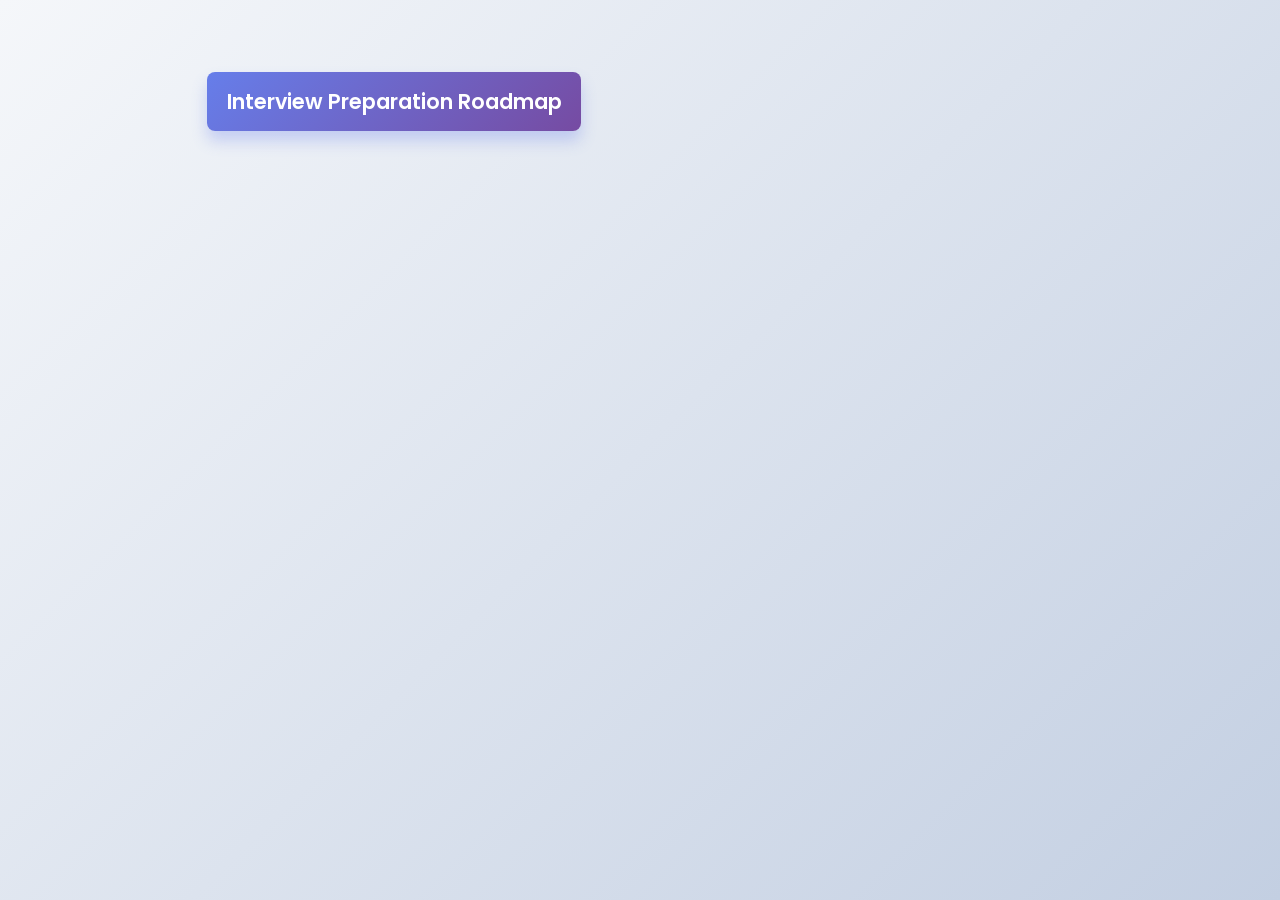
==== index.html @ 032684d0 "Update index.html" ====
<!DOCTYPE html>
<html lang="en">
<head>
  <meta charset="UTF-8" />
  <meta name="viewport" content="width=device-width, initial-scale=1.0" />
  <title>Interview Preparation Mind Map</title>
  <link rel="stylesheet" href="css/styles.css" />
</head>
<body>
  <div class="mindmap">
    <div class="node root" onclick="toggleNode(this)">
      <span class="node-content">Interview Preparation Roadmap</span>
      <div class="children">
        <!-- Java Section -->
        <div class="node" onclick="toggleNode(this)">
          <span class="node-content">Java</span>
          <div class="children">
            <div class="node" onclick="toggleNode(this)">
              <span class="node-content">Basics</span>
              <div class="children">
                <div class="node">
                  <span class="node-content"><a href="https://www.udemy.com/course/java-se-programming/" target="_blank" rel="noopener noreferrer">Java SE Programming (Paid)</a></span>
                </div>
                <div class="node">
                  <span class="node-content"><a href="https://www.w3schools.com/java/default.asp" target="_blank" rel="noopener noreferrer">W3Schools Java Tutorial</a></span>
                </div>
                <div class="node">
                  <span class="node-content"><a href="https://www.javatpoint.com/java-tutorial" target="_blank" rel="noopener noreferrer">Javatpoint Java Tutorial</a></span>
                </div>
                <div class="node">
                  <span class="node-content"><a href="https://github.com/in28minutes/JavaInterviewQuestionsAndAnswers/blob/master/JavaInterviewQuestions-UdemyCourse.pdf" target="_blank" rel="noopener noreferrer">Interview Questions PDF</a></span>
                </div>
              </div>
            </div>
            <div class="node" onclick="toggleNode(this)">
              <span class="node-content">Collection Framework</span>
              <div class="children">
                <div class="node">
                  <span class="node-content"><a href="https://youtube.com/playlist?list=PLd3UqWTnYXOkVR3OR9UZGyEt9RFUbaTMZ&si=xIqvKLqTuFpZ_EX9" target="_blank" rel="noopener noreferrer">YouTube Playlist</a></span>
                </div>
              </div>
            </div>
            <div class="node" onclick="toggleNode(this)">
              <span class="node-content">Java 8 Features</span>
              <div class="children">
                <div class="node">
                  <span class="node-content"><a href="https://www.udemy.com/course/java-8-new-features-in-simple-way/" target="_blank" rel="noopener noreferrer">Java 8 New Features in Simple Way (Paid)</a></span>
                </div>
                <div class="node">
                  <span class="node-content"><a href="https://www.geeksforgeeks.org/java-8-features/#comp" target="_blank" rel="noopener noreferrer">GeeksforGeeks Java 8 Features</a></span>
                </div>
              </div>
            </div>
          </div>
        </div>
        <!-- Spring / Spring Boot Section -->
        <div class="node" onclick="toggleNode(this)">
          <span class="node-content">Spring / Spring Boot</span>
          <div class="children">
            <div class="node">
              <span class="node-content"><a href="https://vampirepapi.hashnode.dev/series/spring-interview-guide" target="_blank" rel="noopener noreferrer">Spring Interview Guide</a></span>
            </div>
            <div class="node">
              <span class="node-content"><a href="https://www.udemy.com/course/spring-boot-and-spring-framework-tutorial-for-beginners/" target="_blank" rel="noopener noreferrer">Spring Boot Tutorial (Paid)</a></span>
            </div>
            <div class="node">
              <span class="node-content"><a href="https://www.udemy.com/course/spring-interview-questions-and-answers/?couponCode=IND21PM" target="_blank" rel="noopener noreferrer">Spring Interview Q&A (Paid)</a></span>
            </div>
            <div class="node">
              <span class="node-content"><a href="https://youtube.com/playlist?list=PL0zysOflRCelmjxj-g4jLr3WKraSU_e8q&si=gE1_K7tso19QIorN" target="_blank" rel="noopener noreferrer">YouTube Playlist</a></span>
            </div>
          </div>
        </div>
        <!-- Data Structures & Algorithms (DSA) Section -->
        <div class="node" onclick="toggleNode(this)">
          <span class="node-content">Data Structures & Algorithms (DSA)</span>
          <div class="children">
            <div class="node">
              <span class="node-content"><a href="https://takeuforward.org/strivers-a2z-dsa-course/strivers-a2z-dsa-course-sheet-2/" target="_blank" rel="noopener noreferrer">Strivers A2Z DSA Course</a></span>
            </div>
            <div class="node">
              <span class="node-content"><a href="https://neetcode.io/practice" target="_blank" rel="noopener noreferrer">NeetCode Practice</a></span>
            </div>
            <div class="node">
              <span class="node-content"><a href="https://www.hello-algo.com/en/" target="_blank" rel="noopener noreferrer">Hello Algo</a></span>
            </div>
            <div class="node">
              <span class="node-content"><a href="https://www.youtube.com/playlist?list=PL_z_8CaSLPWekqhdCPmFohncHwz8TY2Go" target="_blank" rel="noopener noreferrer">YouTube - Backtracking & DP</a></span>
            </div>
            <div class="node">
              <span class="node-content"><a href="https://www.linkedin.com/posts/revanthmurigipudi_interview-strategy-jobsearch-activity-6925695025636929536-jfUb/" target="_blank" rel="noopener noreferrer">LinkedIn - Interview Strategy</a></span>
            </div>
            <div class="node">
              <span class="node-content"><a href="https://algo.monster/flowchart" target="_blank" rel="noopener noreferrer">Algo Monster Flowchart</a></span>
            </div>
            <div class="node">
              <span class="node-content"><a href="https://github.com/ashishps1/awesome-leetcode-resources?tab=readme-ov-file" target="_blank" rel="noopener noreferrer">GitHub - Awesome LeetCode Resources</a></span>
            </div>
            <div class="node">
              <span class="node-content"><a href="https://www.linkedin.com/feed/update/urn:li:activity:7215396273753874432/" target="_blank" rel="noopener noreferrer">LinkedIn - Guide</a></span>
            </div>
          </div>
        </div>
        <!-- System Design Section -->
        <div class="node" onclick="toggleNode(this)">
          <span class="node-content">System Design</span>
          <div class="children">
            <div class="node">
              <span class="node-content"><a href="https://www.linkedin.com/feed/update/urn:li:activity:7215396273753874432/" target="_blank" rel="noopener noreferrer">LinkedIn - Starting Guide</a></span>
            </div>
            <div class="node">
              <span class="node-content"><a href="https://youtube.com/playlist?list=PL6W8uoQQ2c61X_9e6Net0WdYZidm7zooW&si=XKroJMMFKjJXIzdF" target="_blank" rel="noopener noreferrer">YouTube Playlist - Solid Principles & Design Patterns</a></span>
            </div>
            <div class="node">
              <span class="node-content"><a href="https://www.linkedin.com/posts/revanthmurigipudi_lld-prep-revanth-murigipudi-activity-6926442005560532992-EJqt/?utm_source=linkedin_share&utm_medium=member_desktop_web" target="_blank" rel="noopener noreferrer">LinkedIn - LLD Prep</a></span>
            </div>
            <div class="node">
              <span class="node-content"><a href="https://www.linkedin.com/posts/revanthmurigipudi_system-design-interview-prep-notes-revanth-activity-6926059623439372288-xDed/?utm_source=linkedin_share&utm_medium=member_desktop_web" target="_blank" rel="noopener noreferrer">LinkedIn - HLD Prep</a></span>
            </div>
            <div class="node">
              <span class="node-content"><a href="https://github.com/ashishps1/awesome-low-level-design" target="_blank" rel="noopener noreferrer">GitHub - Awesome LLD Resource</a></span>
            </div>
            <div class="node">
              <span class="node-content"><a href="https://www.youtube.com/playlist?list=PL12BCqE-Lp650Cg6FZW7SoZwN8Rw1WJI7" target="_blank" rel="noopener noreferrer">YouTube Playlist - LLD Problems</a></span>
            </div>
            <div class="node">
              <span class="node-content"><a href="https://github.com/vampirepapi/system-design-guide/tree/main/books" target="_blank" rel="noopener noreferrer">GitHub - System Design Books</a></span>
            </div>
          </div>
        </div>
        <!-- Behavioral Questions Section -->
        <div class="node" onclick="toggleNode(this)">
          <span class="node-content">Behavioral Questions</span>
          <div class="children">
            <div class="node">
              <span class="node-content"><a href="https://github.com/ashishps1/awesome-behavioral-interviews" target="_blank" rel="noopener noreferrer">GitHub - Awesome Behavioral Interviews</a></span>
            </div>
            <div class="node" onclick="toggleNode(this)">
              <span class="node-content">STAR Method</span>
              <div class="children">
                <div class="node">
                  <span class="node-content">Situation: Describe the context</span>
                </div>
                <div class="node">
                  <span class="node-content">Task: Explain your responsibility</span>
                </div>
                <div class="node">
                  <span class="node-content">Action: What steps did you take?</span>
                </div>
                <div class="node">
                  <span class="node-content">Result: What was the outcome?</span>
                </div>
              </div>
            </div>
          </div>
        </div>
        <!-- Additional Resources Section -->
        <div class="node" onclick="toggleNode(this)">
          <span class="node-content">Additional Resources</span>
          <div class="children">
            <div class="node">
              <span class="node-content"><a href="https://github.com/DopplerHQ/awesome-interview-questions" target="_blank" rel="noopener noreferrer">GitHub - Awesome Interview Questions</a></span>
            </div>
          </div>
        </div>
        <!-- Mock Interviews Section -->
        <div class="node" onclick="toggleNode(this)">
          <span class="node-content">Mock Interviews</span>
          <div class="children">
            <div class="node">
              <span class="node-content">Schedule and conduct mock interviews to refine your skills and receive constructive feedback.</span>
            </div>
          </div>
        </div>
        <!-- Final Review Section -->
        <div class="node" onclick="toggleNode(this)">
          <span class="node-content">Final Review</span>
          <div class="children">
            <div class="node">
              <span class="node-content">Revise key topics, practice relaxation techniques, and review your interview strategies.</span>
            </div>
          </div>
        </div>
      </div>
    </div>
  </div>
  <script src="js/script.js"></script>
</body>
</html>
---- css/styles.css ----
@import url('https://fonts.googleapis.com/css2?family=Poppins:wght@300;400;500;600&display=swap');

* {
  margin: 0;
  padding: 0;
  box-sizing: border-box;
}

body {
  font-family: 'Poppins', sans-serif;
  background: linear-gradient(135deg, #f5f7fa 0%, #c3cfe2 100%);
  min-height: 100vh;
  padding: 2rem;
  color: #2d3748;
  line-height: 1.6;
}

.mindmap {
  display: flex;
  justify-content: center;
  padding: 2rem 0;
  flex-wrap: wrap;
}

.node {
  position: relative;
  margin: 0.5rem 0;
  transition: all 0.3s ease;
  animation: fadeIn 0.5s ease forwards;
  opacity: 0;
}

/* Staggered animation for child nodes */
.node:nth-child(1) { animation-delay: 0.1s; }
.node:nth-child(2) { animation-delay: 0.2s; }
.node:nth-child(3) { animation-delay: 0.3s; }
.node:nth-child(4) { animation-delay: 0.4s; }
.node:nth-child(5) { animation-delay: 0.5s; }
.node:nth-child(6) { animation-delay: 0.6s; }
.node:nth-child(7) { animation-delay: 0.7s; }
.node:nth-child(8) { animation-delay: 0.8s; }
.node:nth-child(9) { animation-delay: 0.9s; }

.node-content {
  background-color: #fff;
  border-radius: 8px;
  padding: 0.8rem 1.2rem;
  display: inline-block;
  box-shadow: 0 4px 6px rgba(0, 0, 0, 0.1);
  cursor: pointer;
  transition: all 0.3s ease;
  border-left: 4px solid #4a6fa5;
  position: relative;
}

.root > .node-content {
  background: linear-gradient(135deg, #667eea 0%, #764ba2 100%);
  color: white;
  font-weight: 600;
  font-size: 1.3rem;
  border-left: none;
  box-shadow: 0 10px 15px rgba(102, 126, 234, 0.3);
  animation: pulse 2s infinite;
}

.node-content:hover {
  transform: translateY(-3px);
  box-shadow: 0 7px 14px rgba(0, 0, 0, 0.1);
}

.children {
  padding-left: 2.5rem;
  position: relative;
  overflow: hidden;
  max-height: 0;
  opacity: 0;
  transition: all 0.5s ease;
}

.children::before {
  content: '';
  position: absolute;
  left: 0.9rem;
  top: 0;
  height: 100%;
  width: 2px;
  background-color: #e2e8f0;
  transform: scaleY(0);
  transform-origin: top;
  transition: transform 0.5s ease;
}

.node.expanded > .children {
  max-height: 2000px;
  opacity: 1;
}

.node.expanded > .children::before {
  transform: scaleY(1);
}

.node:not(.root) > .node-content::before {
  content: '';
  position: absolute;
  left: -1.5rem;
  top: 50%;
  height: 2px;
  width: 1.5rem;
  background-color: #e2e8f0;
  transform: scaleX(0);
  transform-origin: left;
  transition: transform 0.3s ease;
}

.node.expanded > .node-content::before {
  transform: scaleX(1);
}

.node:nth-child(1) > .node-content { border-left-color: #3498db; }
.node:nth-child(2) > .node-content { border-left-color: #2ecc71; }
.node:nth-child(3) > .node-content { border-left-color: #e74c3c; }
.node:nth-child(4) > .node-content { border-left-color: #f39c12; }
.node:nth-child(5) > .node-content { border-left-color: #9b59b6; }
.node:nth-child(6) > .node-content { border-left-color: #1abc9c; }
.node:nth-child(7) > .node-content { border-left-color: #d35400; }
.node:nth-child(8) > .node-content { border-left-color: #27ae60; }
.node:nth-child(9) > .node-content { border-left-color: #c0392b; }

a {
  color: #4a6fa5;
  text-decoration: none;
  transition: all 0.2s ease;
  display: inline-block;
}

a:hover {
  color: #2c3e50;
  transform: translateX(3px);
}

@keyframes pulse {
  0% { box-shadow: 0 0 0 0 rgba(102, 126, 234, 0.4); }
  70% { box-shadow: 0 0 0 10px rgba(102, 126, 234, 0); }
  100% { box-shadow: 0 0 0 0 rgba(102, 126, 234, 0); }
}

@keyframes fadeIn {
  from { opacity: 0; transform: translateY(10px); }
  to { opacity: 1; transform: translateY(0); }
}

@keyframes float {
  0% { transform: translateY(0px); }
  50% { transform: translateY(-5px); }
  100% { transform: translateY(0px); }
}

.expanded > .children > .node > .node-content {
  animation: float 3s ease-in-out infinite;
}

@media (max-width: 768px) {
  body {
    padding: 1rem;
  }
  .mindmap {
    padding: 1rem 0;
  }
  .children {
    padding-left: 1.5rem;
  }
}
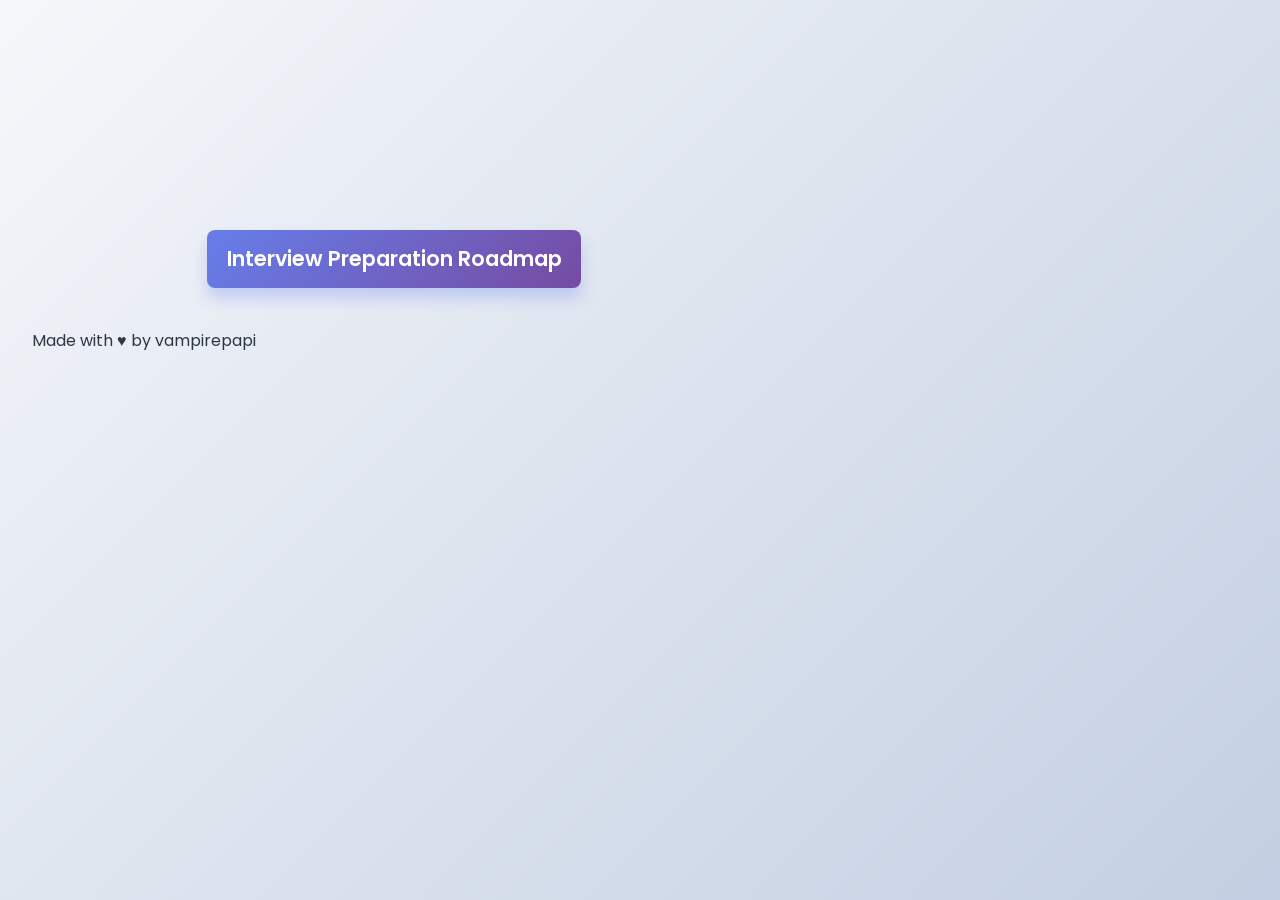
==== commit ccc1d444: "Update index.html" ====
--- a/index.html
+++ b/index.html
@@ -7,6 +7,7 @@
   <link rel="stylesheet" href="css/styles.css" />
 </head>
 <body>
+  <canvas id="starry-bg"></canvas>
   <div class="mindmap">
     <div class="node root" onclick="toggleNode(this)">
       <span class="node-content">Interview Preparation Roadmap</span>
@@ -184,6 +185,9 @@
       </div>
     </div>
   </div>
+    <footer class="dynamic-footer">
+    <p>Made with <span class="heart">&hearts;</span> by vampirepapi</p>
+  </footer>
   <script src="js/script.js"></script>
 </body>
 </html>
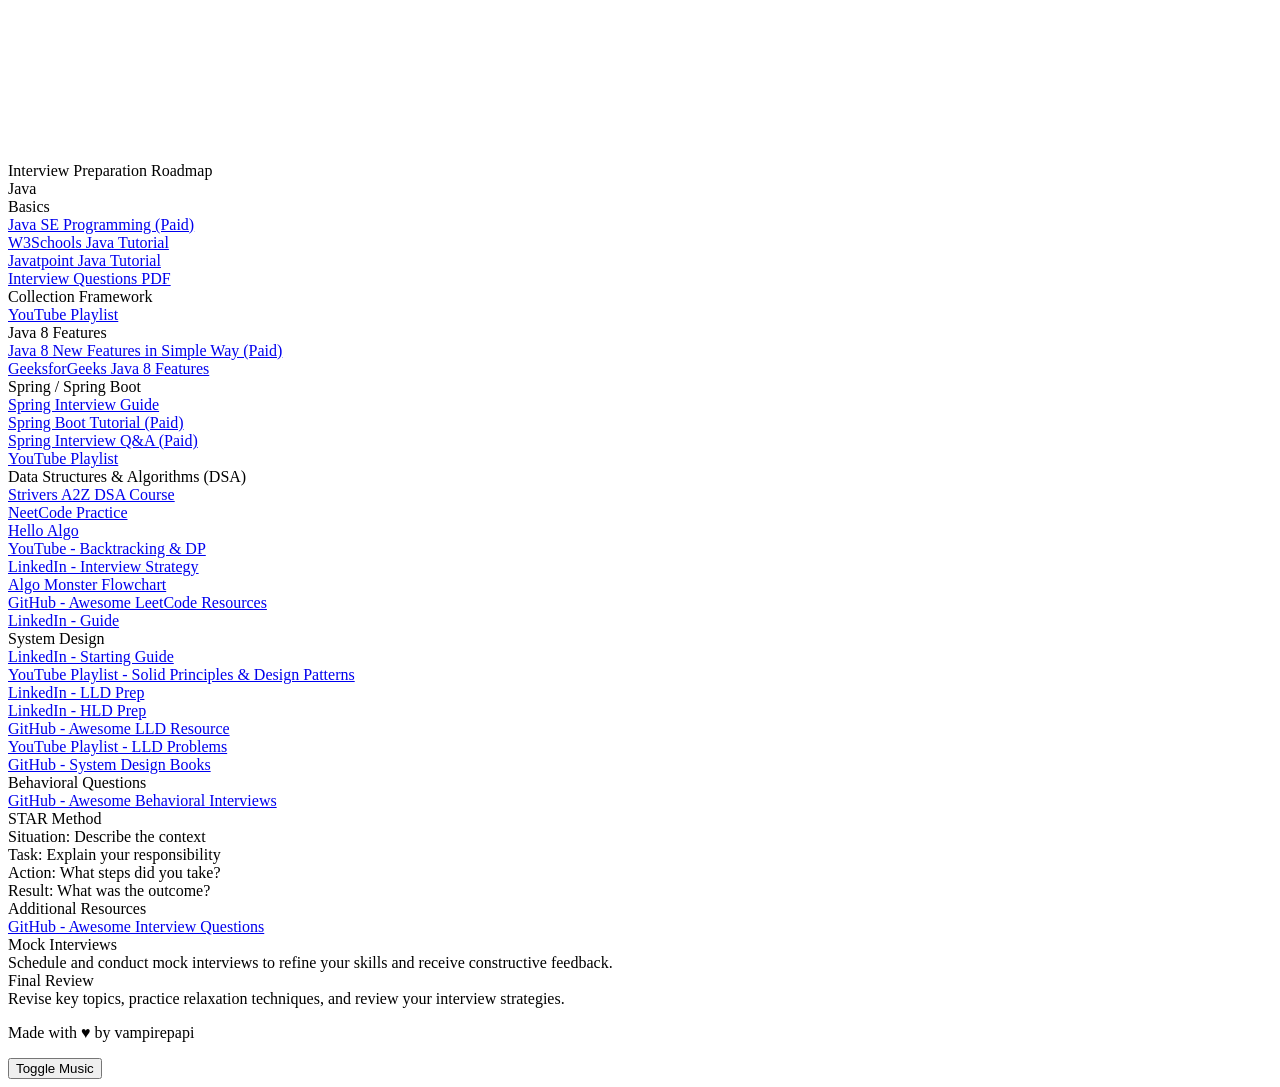
==== commit e7229057: "Update index.html" ====
--- a/index.html
+++ b/index.html
@@ -4,10 +4,14 @@
   <meta charset="UTF-8" />
   <meta name="viewport" content="width=device-width, initial-scale=1.0" />
   <title>Interview Preparation Mind Map</title>
-  <link rel="stylesheet" href="css/styles.css" />
+  <link rel="stylesheet" href="styles.css" />
 </head>
 <body>
   <canvas id="starry-bg"></canvas>
+  <div id="spaceship"></div>
+  <div id="grogu"></div>
+  <div id="tie-fighters"></div>
+  <div id="lasers"></div>
   <div class="mindmap">
     <div class="node root" onclick="toggleNode(this)">
       <span class="node-content">Interview Preparation Roadmap</span>
@@ -185,9 +189,14 @@
       </div>
     </div>
   </div>
-    <footer class="dynamic-footer">
-    <p>Made with <span class="heart">&hearts;</span> by vampirepapi</p>
+  <footer class="dynamic-footer">
+    <p>Made with <span class="heart">♥</span> by vampirepapi</p>
   </footer>
-  <script src="js/script.js"></script>
+  <audio id="starwars-music" loop>
+    <source src="https://www.soundhelix.com/examples/mp3/SoundHelix-Song-1.mp3" type="audio/mpeg">
+    Your browser does not support the audio element.
+  </audio>
+  <button id="music-toggle">Toggle Music</button>
+  <script src="script.js"></script>
 </body>
 </html>
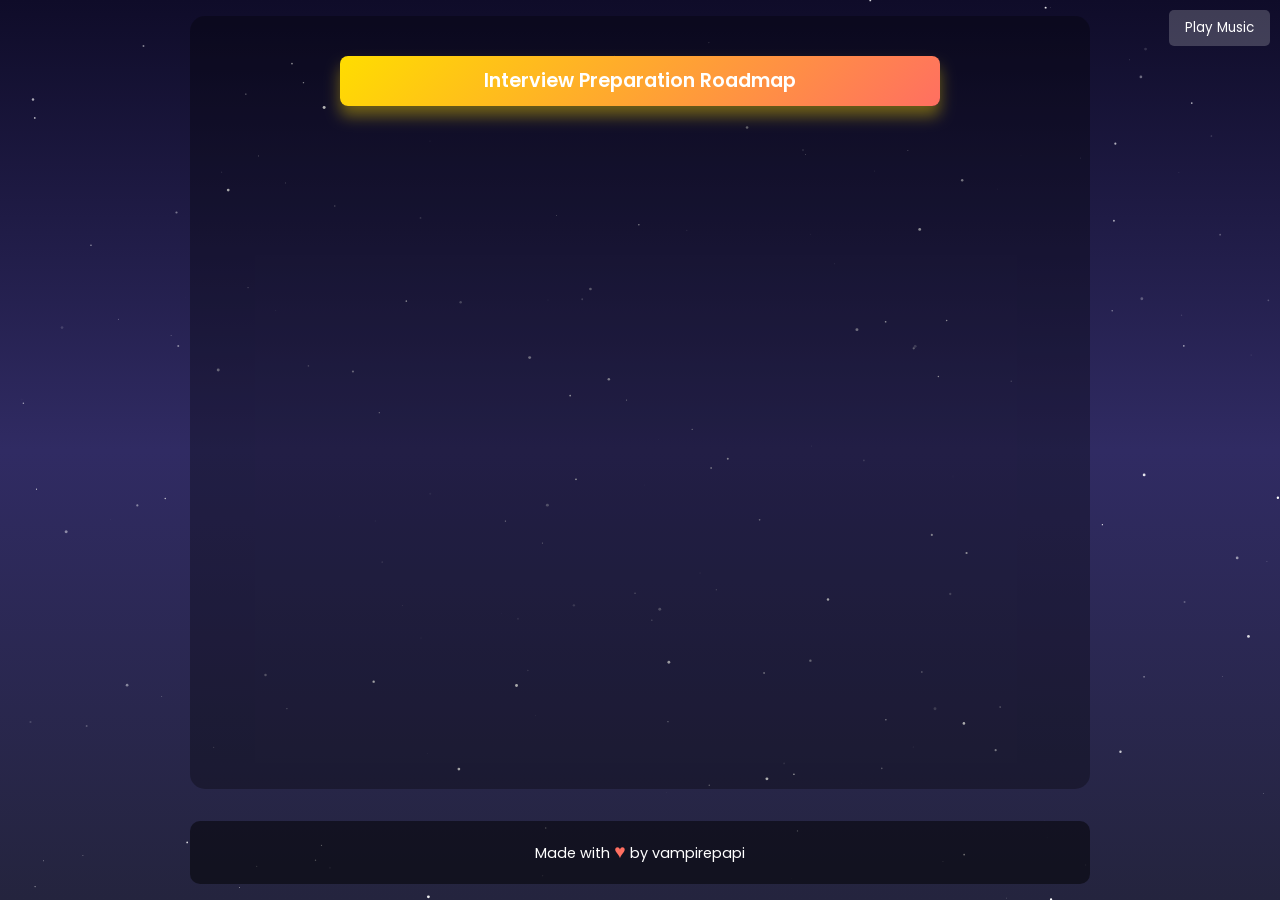
==== commit 63281fbd: "Update index.html" ====
--- a/index.html
+++ b/index.html
@@ -4,7 +4,7 @@
   <meta charset="UTF-8" />
   <meta name="viewport" content="width=device-width, initial-scale=1.0" />
   <title>Interview Preparation Mind Map</title>
-  <link rel="stylesheet" href="styles.css" />
+  <link rel="stylesheet" href="css/styles.css" />
 </head>
 <body>
   <canvas id="starry-bg"></canvas>
@@ -197,6 +197,6 @@
     Your browser does not support the audio element.
   </audio>
   <button id="music-toggle">Toggle Music</button>
-  <script src="script.js"></script>
+  <script src="js/script.js"></script>
 </body>
 </html>
--- a/css/styles.css
+++ b/css/styles.css
@@ -0,0 +1,402 @@
+@import url('https://fonts.googleapis.com/css2?family=Poppins:wght@300;400;500;600&display=swap');
+
+* {
+  margin: 0;
+  padding: 0;
+  box-sizing: border-box;
+}
+
+body {
+  font-family: 'Poppins', sans-serif;
+  min-height: 100vh;
+  padding: 1rem;
+  color: #ffffff;
+  line-height: 1.6;
+  position: relative;
+  overflow-x: hidden;
+  display: flex;
+  flex-direction: column;
+}
+
+#starry-bg {
+  position: fixed;
+  top: 0;
+  left: 0;
+  width: 100%;
+  height: 100%;
+  z-index: -1;
+  background: linear-gradient(to bottom, #0f0c29, #302b63, #24243e);
+}
+
+.mindmap {
+  display: flex;
+  justify-content: center;
+  padding: 1rem;
+  flex-wrap: wrap;
+  background: rgba(0, 0, 0, 0.3);
+  border-radius: 15px;
+  position: relative;
+  z-index: 1;
+  flex-grow: 1;
+  width: 100%;
+  max-width: 900px;
+  margin: 0 auto;
+}
+
+.node {
+  position: relative;
+  margin: 0.5rem;
+  transition: all 0.3s ease;
+  animation: slideIn 0.8s ease forwards;
+  opacity: 0;
+  width: 100%;
+  max-width: 600px;
+}
+
+/* Staggered animation for child nodes */
+.node:nth-child(1) { animation-delay: 0.1s; }
+.node:nth-child(2) { animation-delay: 0.2s; }
+.node:nth-child(3) { animation-delay: 0.3s; }
+.node:nth-child(4) { animation-delay: 0.4s; }
+.node:nth-child(5) { animation-delay: 0.5s; }
+.node:nth-child(6) { animation-delay: 0.6s; }
+.node:nth-child(7) { animation-delay: 0.7s; }
+.node:nth-child(8) { animation-delay: 0.8s; }
+.node:nth-child(9) { animation-delay: 0.9s; }
+
+.node-content {
+  background-color: rgba(255, 255, 255, 0.9);
+  border-radius: 8px;
+  padding: 0.6rem 1rem;
+  display: block;
+  box-shadow: 0 4px 6px rgba(0, 0, 0, 0.2);
+  cursor: pointer;
+  transition: all 0.3s ease;
+  border-left: 4px solid #4a6fa5;
+  position: relative;
+  color: #2d3748;
+  word-wrap: break-word;
+  font-size: 0.95rem;
+}
+
+.root > .node-content {
+  background: linear-gradient(135deg, #ffdd00, #ff6f61);
+  color: white;
+  font-weight: 600;
+  font-size: 1.1rem;
+  border-left: none;
+  box-shadow: 0 10px 15px rgba(255, 221, 0, 0.4);
+  animation: pulse 2s infinite;
+  text-align: center;
+}
+
+.node-content:hover {
+  transform: scale(1.03) translateY(-3px);
+  box-shadow: 0 8px 15px rgba(255, 255, 255, 0.5);
+  filter: brightness(1.1);
+}
+
+.children {
+  padding-left: 1.5rem;
+  position: relative;
+  overflow: hidden;
+  max-height: 0;
+  opacity: 0;
+  transition: all 0.5s ease;
+  width: 100%;
+}
+
+.children::before {
+  content: '';
+  position: absolute;
+  left: 0.7rem;
+  top: 0;
+  height: 100%;
+  width: 2px;
+  background-color: rgba(255, 255, 255, 0.5);
+  transform: scaleY(0);
+  transform-origin: top;
+  transition: transform 0.5s ease;
+}
+
+.node.expanded > .children {
+  max-height: 5000px;
+  opacity: 1;
+}
+
+.node.expanded > .children::before {
+  transform: scaleY(1);
+}
+
+.node:not(.root) > .node-content::before {
+  content: '';
+  position: absolute;
+  left: -1rem;
+  top: 50%;
+  height: 2px;
+  width: 1rem;
+  background-color: rgba(255, 255, 255, 0.5);
+  transform: scaleX(0);
+  transform-origin: left;
+  transition: transform 0.3s ease;
+}
+
+.node.expanded > .node-content::before {
+  transform: scaleX(1);
+}
+
+.node:nth-child(1) > .node-content { border-left-color: #3498db; }
+.node:nth-child(2) > .node-content { border-left-color: #2ecc71; }
+.node:nth-child(3) > .node-content { border-left-color: #e74c3c; }
+.node:nth-child(4) > .node-content { border-left-color: #f39c12; }
+.node:nth-child(5) > .node-content { border-left-color: #9b59b6; }
+.node:nth-child(6) > .node-content { border-left-color: #1abc9c; }
+.node:nth-child(7) > .node-content { border-left-color: #d35400; }
+.node:nth-child(8) > .node-content { border-left-color: #27ae60; }
+.node:nth-child(9) > .node-content { border-left-color: #c0392b; }
+
+a {
+  color: #4a6fa5;
+  text-decoration: none;
+  transition: all 0.2s ease;
+  word-wrap: break-word;
+}
+
+a:hover {
+  color: #ffdd00;
+  transform: translateX(3px);
+}
+
+/* Spaceship, Grogu, and Space Battle Elements */
+#spaceship {
+  position: fixed;
+  width: 50px;
+  height: 30px;
+  background: url('https://img.icons8.com/?size=50&id=73c5y0mCXdPT&format=png&color=000000') no-repeat center;
+  background-size: contain;
+  z-index: 0;
+  animation: fly 20s linear infinite;
+  opacity: 1;
+}
+
+#grogu {
+  position: fixed;
+  width: 60px;
+  height: 60px;
+  background: url('https://img.icons8.com/?size=100&id=1eGeikx9BzTw&format=png&color=000000') no-repeat center;
+  background-size: contain;
+  z-index: 10;
+  animation: float 6s ease-in-out infinite;
+  cursor: pointer;
+}
+
+.fireball {
+  position: absolute;
+  width: 20px;
+  height: 20px;
+  background: radial-gradient(circle, #ff4500 20%, #ff8c00 50%, transparent 70%);
+  border-radius: 50%;
+  box-shadow: 0 0 15px 5px rgba(255, 69, 0, 0.7), 0 0 25px 10px rgba(255, 140, 0, 0.5);
+  opacity: 0;
+  z-index: 0;
+  animation: shootFireball 2s ease-out forwards, pulseFireball 0.5s infinite alternate;
+}
+
+.fireball::after {
+  content: '';
+  position: absolute;
+  width: 100%;
+  height: 100%;
+  background: linear-gradient(to right, rgba(255, 69, 0, 0.3), transparent);
+  transform: translateX(-50%);
+  animation: trail 2s ease-out forwards;
+}
+
+.tie-fighter {
+  position: fixed;
+  width: 40px;
+  height: 40px;
+  background: url('https://img.icons8.com/ios-filled/50/ffffff/tie-fighter.png') no-repeat center;
+  background-size: contain;
+  z-index: 0;
+  animation: flyTie 15s linear infinite;
+  opacity: 0.9;
+}
+
+.laser {
+  position: fixed;
+  width: 5px;
+  height: 20px;
+  background: #00ff00;
+  box-shadow: 0 0 10px #00ff00;
+  z-index: 0;
+  animation: shootLaser 1s linear forwards;
+}
+
+.explosion {
+  position: fixed;
+  width: 50px;
+  height: 50px;
+  background: radial-gradient(circle, #ff4500, #ff8c00, transparent);
+  border-radius: 50%;
+  box-shadow: 0 0 20px #ff4500;
+  z-index: 0;
+  animation: explode 0.5s ease-out forwards;
+}
+
+/* Music Toggle Button */
+#music-toggle {
+  position: fixed;
+  top: 10px;
+  right: 10px;
+  padding: 0.5rem 1rem;
+  background: rgba(255, 255, 255, 0.2);
+  color: #ffffff;
+  border: none;
+  border-radius: 5px;
+  cursor: pointer;
+  z-index: 2;
+  font-family: 'Poppins', sans-serif;
+  transition: background 0.3s ease;
+}
+
+#music-toggle:hover {
+  background: rgba(255, 255, 255, 0.4);
+}
+
+/* Footer Styling */
+.dynamic-footer {
+  text-align: center;
+  padding: 1rem 0;
+  color: #ffffff;
+  font-size: 0.9rem;
+  background: rgba(0, 0, 0, 0.5);
+  border-radius: 10px;
+  margin-top: 2rem;
+  position: relative;
+  z-index: 1;
+  width: 100%;
+  max-width: 900px;
+  margin-left: auto;
+  margin-right: auto;
+}
+
+.heart {
+  color: #ff6f61;
+  font-size: 1.2rem;
+  animation: beat 1s infinite;
+}
+
+/* Animations */
+@keyframes pulse {
+  0% { box-shadow: 0 0 0 0 rgba(255, 221, 0, 0.7); }
+  70% { box-shadow: 0 0 0 10px rgba(255, 221, 0, 0); }
+  100% { box-shadow: 0 0 0 0 rgba(255, 221, 0, 0); }
+}
+
+@keyframes slideIn {
+  from { opacity: 0; transform: translateX(-15px); }
+  to { opacity: 1; transform: translateX(0); }
+}
+
+@keyframes twinkle {
+  0% { filter: brightness(1); }
+  50% { filter: brightness(1.3); }
+  100% { filter: brightness(1); }
+}
+
+@keyframes beat {
+  0%, 100% { transform: scale(1); }
+  50% { transform: scale(1.2); }
+}
+
+@keyframes fly {
+  0% { left: -50px; top: 10%; }
+  100% { left: 100%; top: 20%; }
+}
+
+@keyframes float {
+  0%, 100% { transform: translateY(0); }
+  50% { transform: translateY(-20px); }
+}
+
+@keyframes shootFireball {
+  0% {
+    opacity: 1;
+    transform: translate(0, 0) scale(0.5) rotate(0deg);
+  }
+  50% {
+    opacity: 1;
+    transform: translate(calc(var(--x-end) / 2), calc(var(--y-end) / 2)) scale(1) rotate(calc(var(--rotate-end) / 2));
+  }
+  100% {
+    opacity: 0;
+    transform: translate(var(--x-end), var(--y-end)) scale(1.5) rotate(var(--rotate-end));
+  }
+}
+
+@keyframes pulseFireball {
+  0% { transform: scale(1); }
+  100% { transform: scale(1.2); }
+}
+
+@keyframes trail {
+  0% { opacity: 0.5; transform: translateX(-50%) scaleX(1); }
+  100% { opacity: 0; transform: translateX(-100%) scaleX(2); }
+}
+
+@keyframes flyTie {
+  0% { right: -40px; top: 30%; transform: rotate(0deg); }
+  100% { right: 100%; top: 40%; transform: rotate(360deg); }
+}
+
+@keyframes shootLaser {
+  0% { opacity: 1; transform: translateX(0); }
+  100% { opacity: 0; transform: translateX(-200px); }
+}
+
+@keyframes explode {
+  0% { opacity: 1; transform: scale(0); }
+  50% { opacity: 1; transform: scale(1.5); }
+  100% { opacity: 0; transform: scale(2); }
+}
+
+.expanded > .children > .node > .node-content {
+  animation: twinkle 2s ease-in-out infinite;
+}
+
+/* Media Queries */
+@media (min-width: 769px) {
+  .mindmap { padding: 2rem; }
+  .node-content { font-size: 1rem; }
+  .root > .node-content { font-size: 1.2rem; }
+  #spaceship { width: 70px; height: 40px; }
+  #grogu { width: 80px; height: 80px; bottom: 10%; right: 5%; }
+  .fireball { width: 30px; height: 30px; }
+  .tie-fighter { width: 50px; height: 50px; }
+  .laser { width: 6px; height: 25px; }
+  .explosion { width: 60px; height: 60px; }
+}
+
+@media (max-width: 768px) {
+  body { padding: 0.5rem; }
+  .mindmap { padding: 0.5rem; }
+  .node-content { padding: 0.5rem 0.8rem; font-size: 0.9rem; }
+  .root > .node-content { font-size: 1rem; }
+  .children { padding-left: 1rem; }
+  .node:not(.root) > .node-content::before { left: -0.8rem; width: 0.8rem; }
+  .dynamic-footer { font-size: 0.8rem; margin-top: 1rem; }
+  #spaceship { width: 40px; height: 24px; }
+  #grogu { width: 50px; height: 50px; bottom: 5%; right: 2%; }
+  .fireball { width: 15px; height: 15px; }
+  .tie-fighter { width: 30px; height: 30px; }
+  .laser { width: 4px; height: 15px; }
+  .explosion { width: 40px; height: 40px; }
+  #music-toggle { top: 5px; right: 5px; padding: 0.3rem 0.7rem; font-size: 0.8rem; }
+}
+
+@media (max-width: 480px) {
+  .node-content { font-size: 0.85rem; }
+  .root > .node-content { font-size: 0.95rem; }
+  .children { padding-left: 0.8rem; }
+}
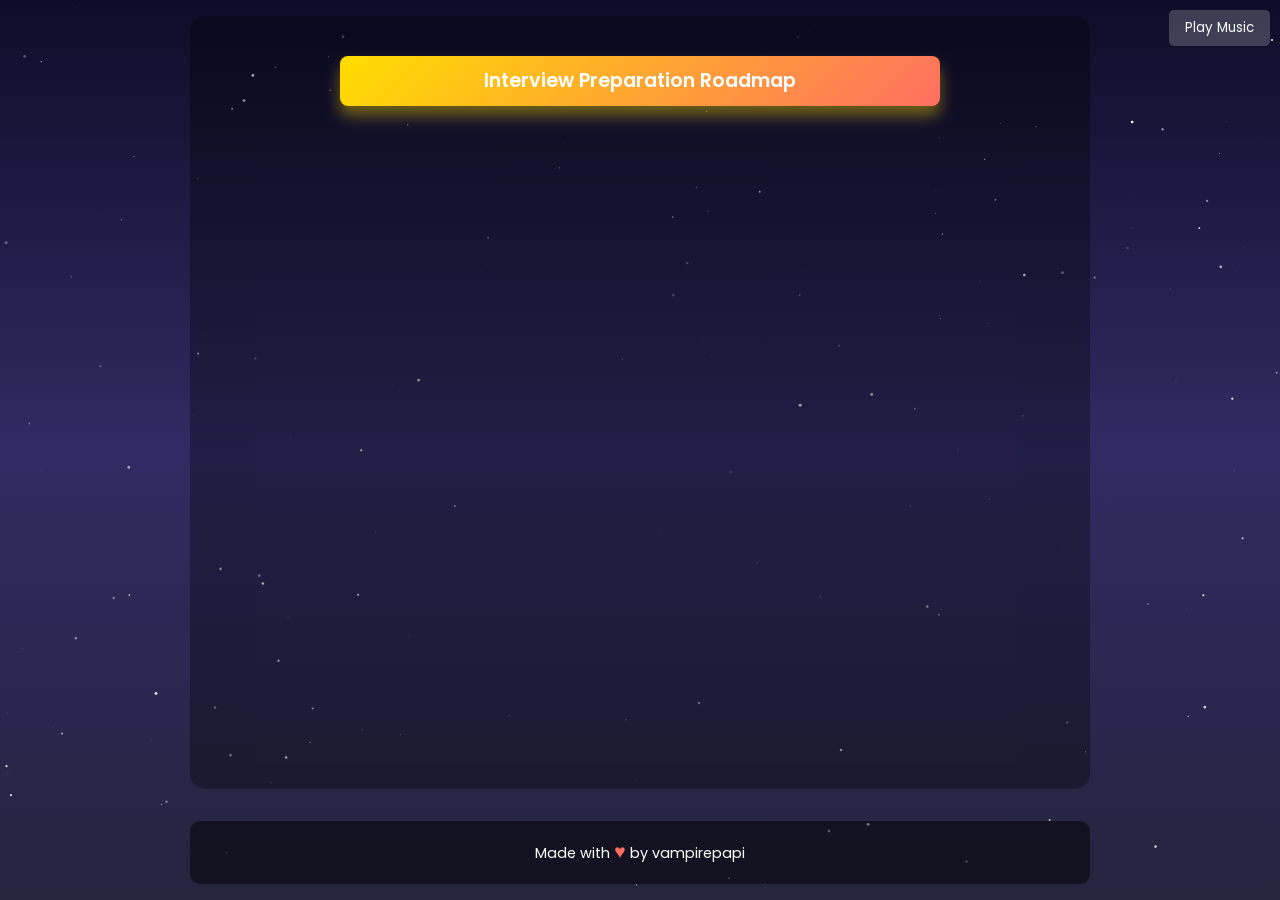
==== commit 05d3cf68: "new roadmap link added" ====
--- a/index.html
+++ b/index.html
@@ -161,10 +161,16 @@
         </div>
         <!-- Additional Resources Section -->
         <div class="node" onclick="toggleNode(this)">
-          <span class="node-content">Additional Resources</span>
+          <span class="node-content">
+            Additional Resources
+            <span class="hot-tag">NEW*</span>
+          </span>
           <div class="children">
             <div class="node">
               <span class="node-content"><a href="https://github.com/DopplerHQ/awesome-interview-questions" target="_blank" rel="noopener noreferrer">GitHub - Awesome Interview Questions</a></span>
+            </div>
+            <div class="node">
+              <span class="node-content"><a href="https://roadmap.sh/" target="_blank" rel="noopener noreferrer">Awesome Roadmaps</a></span>
             </div>
           </div>
         </div>
--- a/css/styles.css
+++ b/css/styles.css
@@ -400,3 +400,15 @@
   .root > .node-content { font-size: 0.95rem; }
   .children { padding-left: 0.8rem; }
 }
+
+/* Styles for the HOT tag */
+.hot-tag {
+  background-color: #b92f46;
+  color: white;
+  font-size: 0.8rem;
+  font-weight: bold;
+  padding: 2px 6px;
+  border-radius: 4px;
+  margin-left: 8px;
+  text-transform: uppercase;
+}
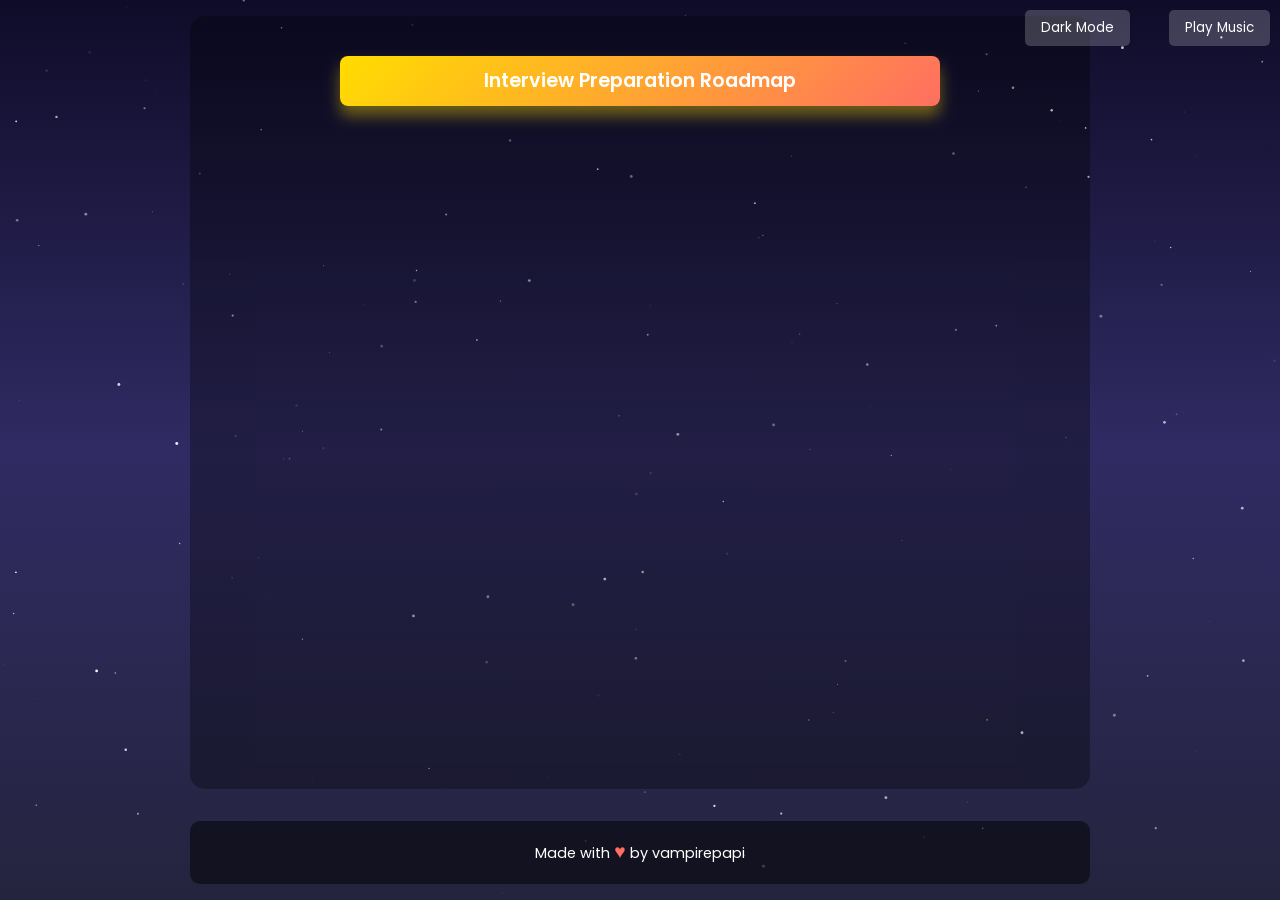
==== commit 188c148b: "feat: Implement dark mode Adds a dark mode feature to the application.  Key changes include: - A tog" ====
--- a/index.html
+++ b/index.html
@@ -203,6 +203,7 @@
     Your browser does not support the audio element.
   </audio>
   <button id="music-toggle">Toggle Music</button>
+  <button id="dark-mode-toggle">Dark Mode</button>
   <script src="js/script.js"></script>
 </body>
 </html>
--- a/css/styles.css
+++ b/css/styles.css
@@ -412,3 +412,134 @@
   margin-left: 8px;
   text-transform: uppercase;
 }
+
+/* Dark Mode Styles */
+body.dark-mode {
+  color: #e2e8f0; /* Light gray text for body */
+  background: #1a202c; /* Dark background for body */
+}
+
+body.dark-mode #starry-bg {
+  background: linear-gradient(to bottom, #0a0e1a, #1a202c, #000000); /* Darker gradient for starry background */
+}
+
+body.dark-mode .mindmap {
+  background: rgba(0, 0, 0, 0.5); /* Slightly darker mindmap background if needed, or adjust opacity */
+}
+
+body.dark-mode .node-content {
+  background-color: #2d3748; /* Dark gray for node content background */
+  color: #e2e8f0; /* Light gray text for node content */
+  border-left-color: #63b3ed; /* Light blue border, can be adjusted */
+  box-shadow: 0 4px 6px rgba(0, 0, 0, 0.4); /* Adjusted shadow for dark bg */
+}
+
+body.dark-mode .node-content:hover {
+  box-shadow: 0 8px 15px rgba(0, 0, 0, 0.6); /* Adjusted hover shadow */
+  filter: brightness(1.2);
+}
+
+body.dark-mode .root > .node-content {
+  background: linear-gradient(135deg, #4a5568, #2d3748); /* Darker gradient for root node */
+  color: #f7fafc; /* White text for root node */
+  box-shadow: 0 10px 15px rgba(0, 0, 0, 0.5);
+}
+
+body.dark-mode .node:nth-child(1) > .node-content { border-left-color: #63b3ed; } /* Light Blue */
+body.dark-mode .node:nth-child(2) > .node-content { border-left-color: #48bb78; } /* Light Green */
+body.dark-mode .node:nth-child(3) > .node-content { border-left-color: #f56565; } /* Light Red */
+body.dark-mode .node:nth-child(4) > .node-content { border-left-color: #f6ad55; } /* Light Orange */
+body.dark-mode .node:nth-child(5) > .node-content { border-left-color: #b794f4; } /* Light Purple */
+body.dark-mode .node:nth-child(6) > .node-content { border-left-color: #38b2ac; } /* Light Teal */
+body.dark-mode .node:nth-child(7) > .node-content { border-left-color: #ed8936; } /* Lighter Brown/Orange */
+body.dark-mode .node:nth-child(8) > .node-content { border-left-color: #68d391; } /* Another Light Green */
+body.dark-mode .node:nth-child(9) > .node-content { border-left-color: #fc8181; } /* Another Light Red */
+
+
+body.dark-mode a {
+  color: #63b3ed; /* Light blue for links */
+}
+
+body.dark-mode a:hover {
+  color: #f6ad55; /* Light orange for link hover */
+}
+
+body.dark-mode .hot-tag {
+  background-color: #c53030; /* Darker red for hot-tag background */
+  color: #f7fafc; /* White text for hot-tag */
+}
+
+body.dark-mode .children::before {
+  background-color: rgba(226, 232, 240, 0.5); /* Light gray for connecting lines */
+}
+
+body.dark-mode .node:not(.root) > .node-content::before {
+  background-color: rgba(226, 232, 240, 0.5); /* Light gray for connecting lines */
+}
+
+body.dark-mode .dynamic-footer {
+  color: #e2e8f0; /* Light gray text for footer */
+  background: rgba(0, 0, 0, 0.7); /* Slightly darker footer background */
+}
+
+body.dark-mode .heart {
+  color: #f56565; /* Lighter red for heart */
+}
+
+body.dark-mode #music-toggle {
+  background: rgba(45, 55, 72, 0.5); /* Darker background for music toggle */
+  color: #e2e8f0; /* Light text for music toggle */
+}
+
+body.dark-mode #music-toggle:hover {
+  background: rgba(45, 55, 72, 0.8);
+}
+
+/* Add styles for the new dark mode toggle button */
+#dark-mode-toggle {
+  position: fixed;
+  top: 10px;
+  right: 150px; /* Adjust position to not overlap music toggle */
+  padding: 0.5rem 1rem;
+  background: rgba(255, 255, 255, 0.2);
+  color: #ffffff;
+  border: none;
+  border-radius: 5px;
+  cursor: pointer;
+  z-index: 2;
+  font-family: 'Poppins', sans-serif;
+  transition: background 0.3s ease;
+}
+
+#dark-mode-toggle:hover {
+  background: rgba(255, 255, 255, 0.4);
+}
+
+body.dark-mode #dark-mode-toggle {
+  background: rgba(45, 55, 72, 0.5); /* Darker background for dark mode toggle */
+  color: #e2e8f0; /* Light text for dark mode toggle */
+}
+
+body.dark-mode #dark-mode-toggle:hover {
+  background: rgba(45, 55, 72, 0.8);
+}
+
+/* Adjust button positions for smaller screens */
+@media (max-width: 768px) {
+  #music-toggle {
+    top: 5px;
+    right: 5px;
+  }
+  #dark-mode-toggle {
+    top: 5px;
+    right: 120px; /* Adjust for smaller screens */
+    padding: 0.3rem 0.7rem;
+    font-size: 0.8rem;
+  }
+}
+
+@media (max-width: 480px) {
+  #dark-mode-toggle {
+    right: 100px; /* Further adjust for very small screens */
+  }
+}
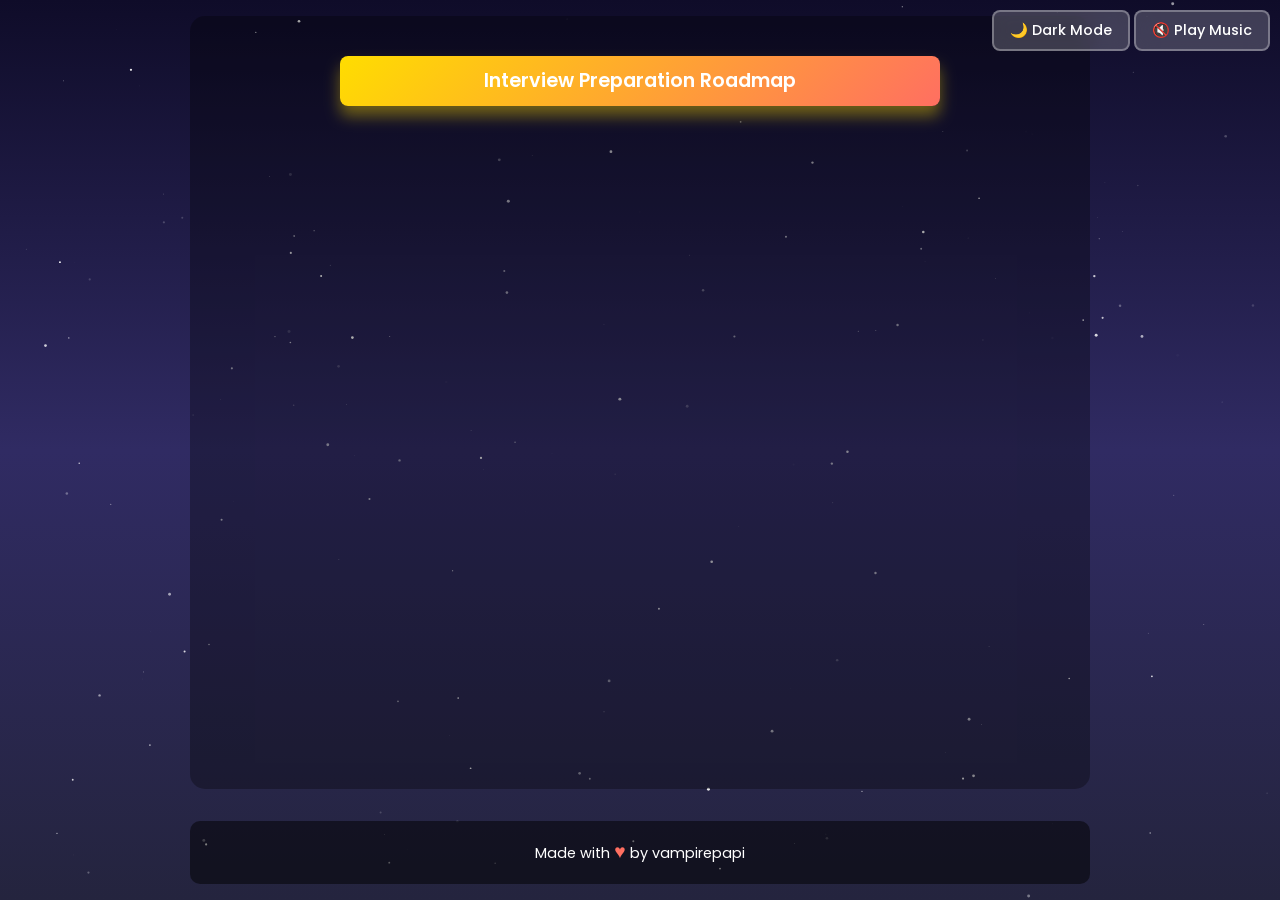
==== commit 2d15ddba: "chore: engine code update" ====
--- a/index.html
+++ b/index.html
@@ -3,7 +3,9 @@
 <head>
   <meta charset="UTF-8" />
   <meta name="viewport" content="width=device-width, initial-scale=1.0" />
-  <title>Interview Preparation Mind Map</title>
+  <meta name="description" content="Interactive Star Wars themed Interview Preparation Mind Map with resources for Java, Spring Boot, DSA, System Design, and more" />
+  <meta name="theme-color" content="#0f0c29" />
+  <title>Interview Preparation Mind Map | Study Roadmap</title>
   <link rel="stylesheet" href="css/styles.css" />
 </head>
 <body>
@@ -13,14 +15,14 @@
   <div id="tie-fighters"></div>
   <div id="lasers"></div>
   <div class="mindmap">
-    <div class="node root" onclick="toggleNode(this)">
+    <div class="node root">
       <span class="node-content">Interview Preparation Roadmap</span>
       <div class="children">
         <!-- Java Section -->
-        <div class="node" onclick="toggleNode(this)">
+        <div class="node">
           <span class="node-content">Java</span>
           <div class="children">
-            <div class="node" onclick="toggleNode(this)">
+            <div class="node">
               <span class="node-content">Basics</span>
               <div class="children">
                 <div class="node">
@@ -37,7 +39,7 @@
                 </div>
               </div>
             </div>
-            <div class="node" onclick="toggleNode(this)">
+            <div class="node">
               <span class="node-content">Collection Framework</span>
               <div class="children">
                 <div class="node">
@@ -45,7 +47,7 @@
                 </div>
               </div>
             </div>
-            <div class="node" onclick="toggleNode(this)">
+            <div class="node">
               <span class="node-content">Java 8 Features</span>
               <div class="children">
                 <div class="node">
@@ -59,7 +61,7 @@
           </div>
         </div>
         <!-- Spring / Spring Boot Section -->
-        <div class="node" onclick="toggleNode(this)">
+        <div class="node">
           <span class="node-content">Spring / Spring Boot</span>
           <div class="children">
             <div class="node">
@@ -77,7 +79,7 @@
           </div>
         </div>
         <!-- Data Structures & Algorithms (DSA) Section -->
-        <div class="node" onclick="toggleNode(this)">
+        <div class="node">
           <span class="node-content">Data Structures & Algorithms (DSA)</span>
           <div class="children">
             <div class="node">
@@ -107,7 +109,7 @@
           </div>
         </div>
         <!-- System Design Section -->
-        <div class="node" onclick="toggleNode(this)">
+        <div class="node">
           <span class="node-content">System Design</span>
           <div class="children">
             <div class="node">
@@ -134,13 +136,13 @@
           </div>
         </div>
         <!-- Behavioral Questions Section -->
-        <div class="node" onclick="toggleNode(this)">
+        <div class="node">
           <span class="node-content">Behavioral Questions</span>
           <div class="children">
             <div class="node">
               <span class="node-content"><a href="https://github.com/ashishps1/awesome-behavioral-interviews" target="_blank" rel="noopener noreferrer">GitHub - Awesome Behavioral Interviews</a></span>
             </div>
-            <div class="node" onclick="toggleNode(this)">
+            <div class="node">
               <span class="node-content">STAR Method</span>
               <div class="children">
                 <div class="node">
@@ -160,7 +162,7 @@
           </div>
         </div>
         <!-- Additional Resources Section -->
-        <div class="node" onclick="toggleNode(this)">
+        <div class="node">
           <span class="node-content">
             Additional Resources
             <span class="hot-tag">NEW*</span>
@@ -175,7 +177,7 @@
           </div>
         </div>
         <!-- Mock Interviews Section -->
-        <div class="node" onclick="toggleNode(this)">
+        <div class="node">
           <span class="node-content">Mock Interviews</span>
           <div class="children">
             <div class="node">
@@ -184,7 +186,7 @@
           </div>
         </div>
         <!-- Final Review Section -->
-        <div class="node" onclick="toggleNode(this)">
+        <div class="node">
           <span class="node-content">Final Review</span>
           <div class="children">
             <div class="node">
@@ -202,8 +204,8 @@
     <source src="https://www.soundhelix.com/examples/mp3/SoundHelix-Song-1.mp3" type="audio/mpeg">
     Your browser does not support the audio element.
   </audio>
-  <button id="music-toggle">Toggle Music</button>
-  <button id="dark-mode-toggle">Dark Mode</button>
+  <button id="music-toggle">🔇 Play Music</button>
+  <button id="dark-mode-toggle">🌙 Dark Mode</button>
   <script src="js/script.js"></script>
 </body>
 </html>
--- a/css/styles.css
+++ b/css/styles.css
@@ -4,6 +4,10 @@
   margin: 0;
   padding: 0;
   box-sizing: border-box;
+}
+
+html {
+  scroll-behavior: smooth;
 }
 
 body {
@@ -16,6 +20,7 @@
   overflow-x: hidden;
   display: flex;
   flex-direction: column;
+  transition: background-color 0.3s ease, color 0.3s ease;
 }
 
 #starry-bg {
@@ -71,12 +76,13 @@
   display: block;
   box-shadow: 0 4px 6px rgba(0, 0, 0, 0.2);
   cursor: pointer;
-  transition: all 0.3s ease;
+  transition: all 0.3s cubic-bezier(0.4, 0, 0.2, 1);
   border-left: 4px solid #4a6fa5;
   position: relative;
   color: #2d3748;
   word-wrap: break-word;
   font-size: 0.95rem;
+  user-select: none;
 }
 
 .root > .node-content {
@@ -88,12 +94,17 @@
   box-shadow: 0 10px 15px rgba(255, 221, 0, 0.4);
   animation: pulse 2s infinite;
   text-align: center;
+  cursor: pointer;
 }
 
 .node-content:hover {
   transform: scale(1.03) translateY(-3px);
   box-shadow: 0 8px 15px rgba(255, 255, 255, 0.5);
   filter: brightness(1.1);
+}
+
+.node-content:active {
+  transform: scale(0.98) translateY(-1px);
 }
 
 .children {
@@ -160,11 +171,33 @@
   text-decoration: none;
   transition: all 0.2s ease;
   word-wrap: break-word;
+  position: relative;
+  display: inline-block;
+}
+
+a::after {
+  content: '';
+  position: absolute;
+  width: 0;
+  height: 2px;
+  bottom: -2px;
+  left: 0;
+  background: linear-gradient(90deg, #ffdd00, #ff6f61);
+  transition: width 0.3s ease;
 }
 
 a:hover {
   color: #ffdd00;
-  transform: translateX(3px);
+}
+
+a:hover::after {
+  width: 100%;
+}
+
+a:focus {
+  outline: 2px solid #ffdd00;
+  outline-offset: 2px;
+  border-radius: 2px;
 }
 
 /* Spaceship, Grogu, and Space Battle Elements */
@@ -190,16 +223,26 @@
   cursor: pointer;
 }
 
+/* Added style for Grogu's click animation */
+#grogu.grogu-animating-click {
+  /* scale combines with translateY from float animation */
+  transform: scale(1.1); 
+  transition: transform 0.1s ease-out;
+}
+
 .fireball {
-  position: absolute;
+  /* position: fixed is set here to ensure viewport-relative positioning */
+  position: fixed; 
   width: 20px;
   height: 20px;
   background: radial-gradient(circle, #ff4500 20%, #ff8c00 50%, transparent 70%);
   border-radius: 50%;
   box-shadow: 0 0 15px 5px rgba(255, 69, 0, 0.7), 0 0 25px 10px rgba(255, 140, 0, 0.5);
   opacity: 0;
-  z-index: 0;
+  /* Ensure fireball is above Grogu (z-index: 10) and other elements if needed */
+  z-index: 11; 
   animation: shootFireball 2s ease-out forwards, pulseFireball 0.5s infinite alternate;
+  /* transform: translate(-50%, -50%) is set by JS to center the element on its left/top coords */
 }
 
 .fireball::after {
@@ -252,16 +295,25 @@
   padding: 0.5rem 1rem;
   background: rgba(255, 255, 255, 0.2);
   color: #ffffff;
-  border: none;
-  border-radius: 5px;
+  border: 2px solid rgba(255, 255, 255, 0.3);
+  border-radius: 8px;
   cursor: pointer;
   z-index: 2;
   font-family: 'Poppins', sans-serif;
-  transition: background 0.3s ease;
+  font-weight: 500;
+  font-size: 0.9rem;
+  transition: all 0.3s ease;
+  backdrop-filter: blur(10px);
 }
 
 #music-toggle:hover {
   background: rgba(255, 255, 255, 0.4);
+  transform: translateY(-2px);
+  box-shadow: 0 4px 12px rgba(255, 255, 255, 0.2);
+}
+
+#music-toggle:active {
+  transform: translateY(0);
 }
 
 /* Footer Styling */
@@ -367,6 +419,33 @@
 
 /* Media Queries */
 @media (min-width: 769px) {
+  /* Make the main category container flex for horizontal layout */
+  .root > .children {
+    display: flex;
+    flex-wrap: wrap;
+    justify-content: center; /* Center the category nodes */
+    padding-left: 0; /* Remove default padding, as it's for vertical list */
+  }
+
+  /* Adjust category nodes for flex layout */
+  .root > .children > .node {
+    width: auto; /* Let content and flex properties determine size */
+    max-width: 270px; /* Allow 2 nodes side-by-side within root's 600px max-width */
+    /* margin: 0.5rem; is already there and should work for spacing */
+  }
+
+  /* Hide the vertical connecting line for the root's children container,
+     as children are now horizontal. */
+  .root > .children::before {
+    display: none;
+  }
+
+  /* Hide the horizontal connecting line for category nodes if they are direct children of root's children,
+     as their parent is now a flex container and the line might not align well. */
+  .root > .children > .node > .node-content::before {
+    display: none;
+  }
+
   .mindmap { padding: 2rem; }
   .node-content { font-size: 1rem; }
   .root > .node-content { font-size: 1.2rem; }
@@ -499,29 +578,40 @@
 #dark-mode-toggle {
   position: fixed;
   top: 10px;
-  right: 150px; /* Adjust position to not overlap music toggle */
+  right: 150px;
   padding: 0.5rem 1rem;
   background: rgba(255, 255, 255, 0.2);
   color: #ffffff;
-  border: none;
-  border-radius: 5px;
+  border: 2px solid rgba(255, 255, 255, 0.3);
+  border-radius: 8px;
   cursor: pointer;
   z-index: 2;
   font-family: 'Poppins', sans-serif;
-  transition: background 0.3s ease;
+  font-weight: 500;
+  font-size: 0.9rem;
+  transition: all 0.3s ease;
+  backdrop-filter: blur(10px);
 }
 
 #dark-mode-toggle:hover {
   background: rgba(255, 255, 255, 0.4);
+  transform: translateY(-2px);
+  box-shadow: 0 4px 12px rgba(255, 255, 255, 0.2);
+}
+
+#dark-mode-toggle:active {
+  transform: translateY(0);
 }
 
 body.dark-mode #dark-mode-toggle {
-  background: rgba(45, 55, 72, 0.5); /* Darker background for dark mode toggle */
-  color: #e2e8f0; /* Light text for dark mode toggle */
+  background: rgba(45, 55, 72, 0.5);
+  color: #e2e8f0;
+  border-color: rgba(226, 232, 240, 0.3);
 }
 
 body.dark-mode #dark-mode-toggle:hover {
   background: rgba(45, 55, 72, 0.8);
+  box-shadow: 0 4px 12px rgba(100, 100, 255, 0.2);
 }
 
 /* Adjust button positions for smaller screens */
@@ -540,6 +630,6 @@
 
 @media (max-width: 480px) {
   #dark-mode-toggle {
-    right: 100px; /* Further adjust for very small screens */
-  }
-}
+    right: 115px; /* Further adjust for very small screens to prevent overlap with music toggle */
+  }
+}
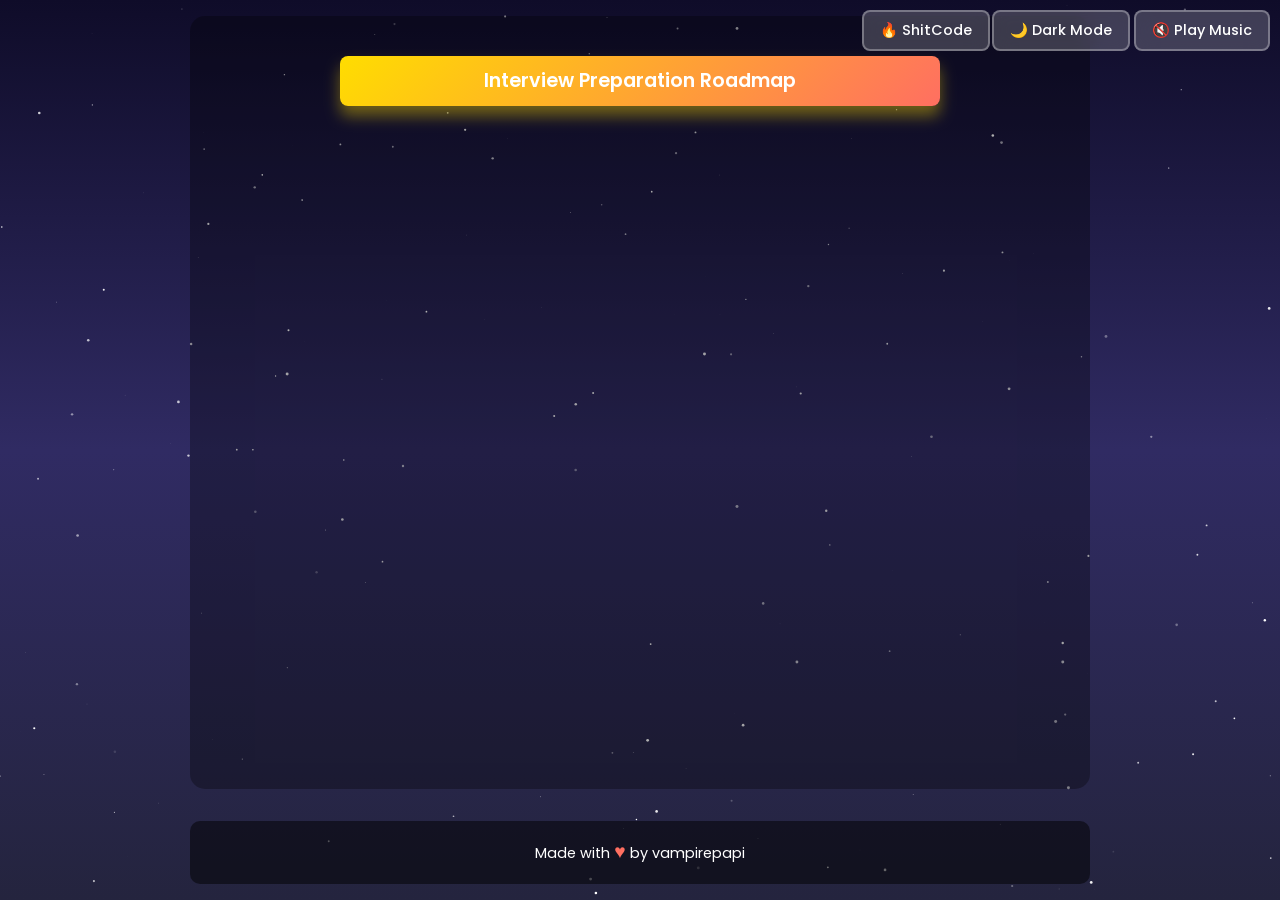
==== commit 4c9d6c4a: "feat(buttons): add hot button and ShitCode tracker integration This feature introduces a hot button " ====
--- a/index.html
+++ b/index.html
@@ -206,6 +206,7 @@
   </audio>
   <button id="music-toggle">🔇 Play Music</button>
   <button id="dark-mode-toggle">🌙 Dark Mode</button>
+  <button id="shitcode-button">🔥 ShitCode</button>
   <script src="js/script.js"></script>
 </body>
 </html>
--- a/css/styles.css
+++ b/css/styles.css
@@ -614,6 +614,46 @@
   box-shadow: 0 4px 12px rgba(100, 100, 255, 0.2);
 }
 
+/* ShitCode Button Styles */
+#shitcode-button {
+  position: fixed;
+  top: 10px;
+  right: 290px;
+  padding: 0.5rem 1rem;
+  background: rgba(255, 255, 255, 0.2);
+  color: #ffffff;
+  border: 2px solid rgba(255, 255, 255, 0.3);
+  border-radius: 8px;
+  cursor: pointer;
+  z-index: 2;
+  font-family: 'Poppins', sans-serif;
+  font-weight: 500;
+  font-size: 0.9rem;
+  transition: all 0.3s ease;
+  backdrop-filter: blur(10px);
+}
+
+#shitcode-button:hover {
+  background: rgba(255, 111, 97, 0.4);
+  transform: translateY(-2px);
+  box-shadow: 0 4px 12px rgba(255, 111, 97, 0.4);
+}
+
+#shitcode-button:active {
+  transform: translateY(0);
+}
+
+body.dark-mode #shitcode-button {
+  background: rgba(45, 55, 72, 0.5);
+  color: #e2e8f0;
+  border-color: rgba(226, 232, 240, 0.3);
+}
+
+body.dark-mode #shitcode-button:hover {
+  background: rgba(255, 69, 0, 0.4);
+  box-shadow: 0 4px 12px rgba(255, 69, 0, 0.4);
+}
+
 /* Adjust button positions for smaller screens */
 @media (max-width: 768px) {
   #music-toggle {
@@ -626,10 +666,19 @@
     padding: 0.3rem 0.7rem;
     font-size: 0.8rem;
   }
+  #shitcode-button {
+    top: 5px;
+    right: 230px;
+    padding: 0.3rem 0.7rem;
+    font-size: 0.8rem;
+  }
 }
 
 @media (max-width: 480px) {
   #dark-mode-toggle {
     right: 115px; /* Further adjust for very small screens to prevent overlap with music toggle */
   }
-}
+  #shitcode-button {
+    right: 215px;
+  }
+}
